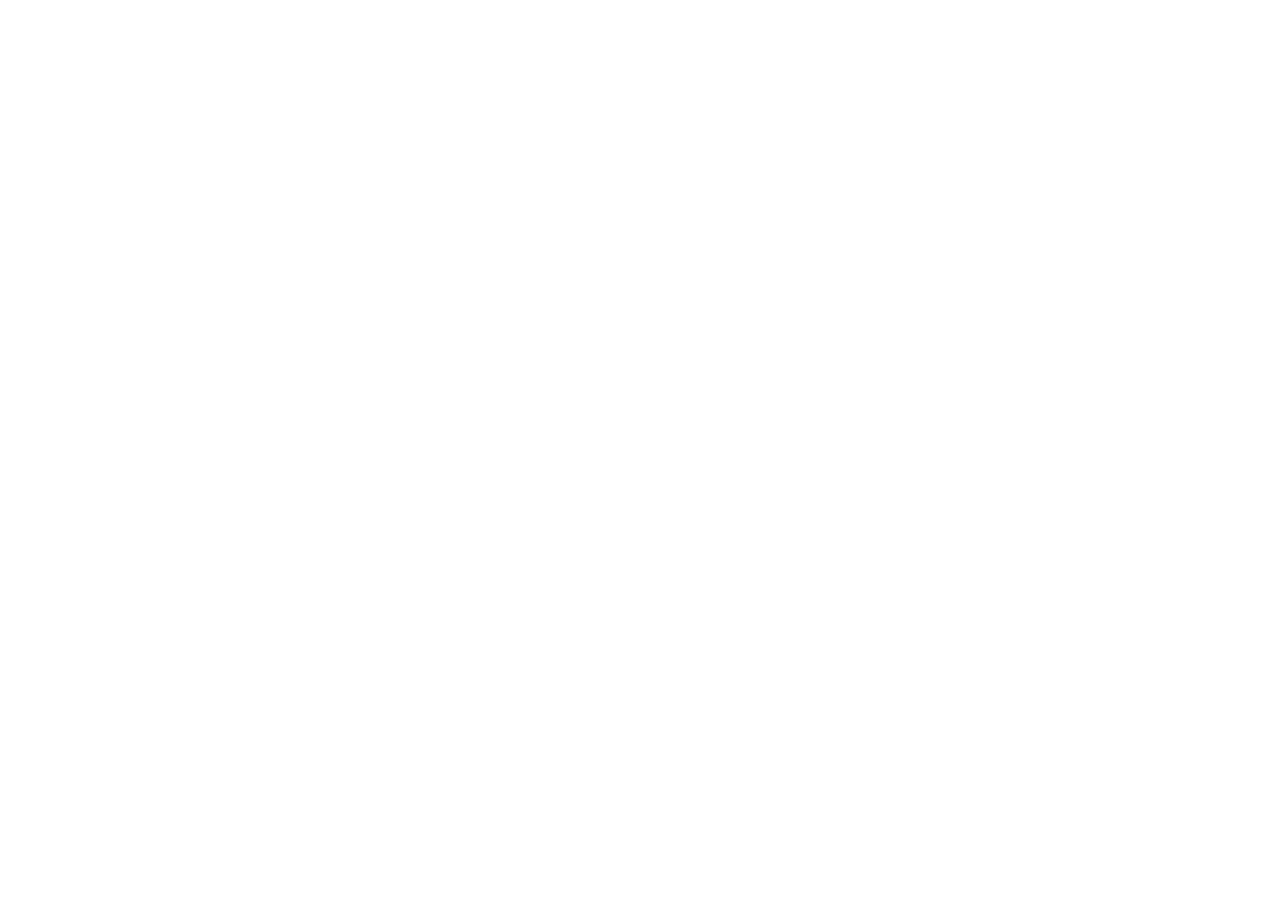
==== index.html @ c6e49ebf "init" ====
<!DOCTYPE html>
<html lang="en">
<head>
    <meta charset="UTF-8">
    <meta http-equiv="X-UA-Compatible" content="IE=edge">
    <meta name="viewport" content="width=device-width, initial-scale=1.0">
    <title>УЧЕТ РАСХОДОВ</title>
    <link rel="icon" href="" type="image.png" />
    <link rel="stylesheet" href="reset.css" />

    <link rel="stylesheet" href="styles.css" />
</head>
<body>
    

    <script src="expenses.js"></script>
</body>
</html>
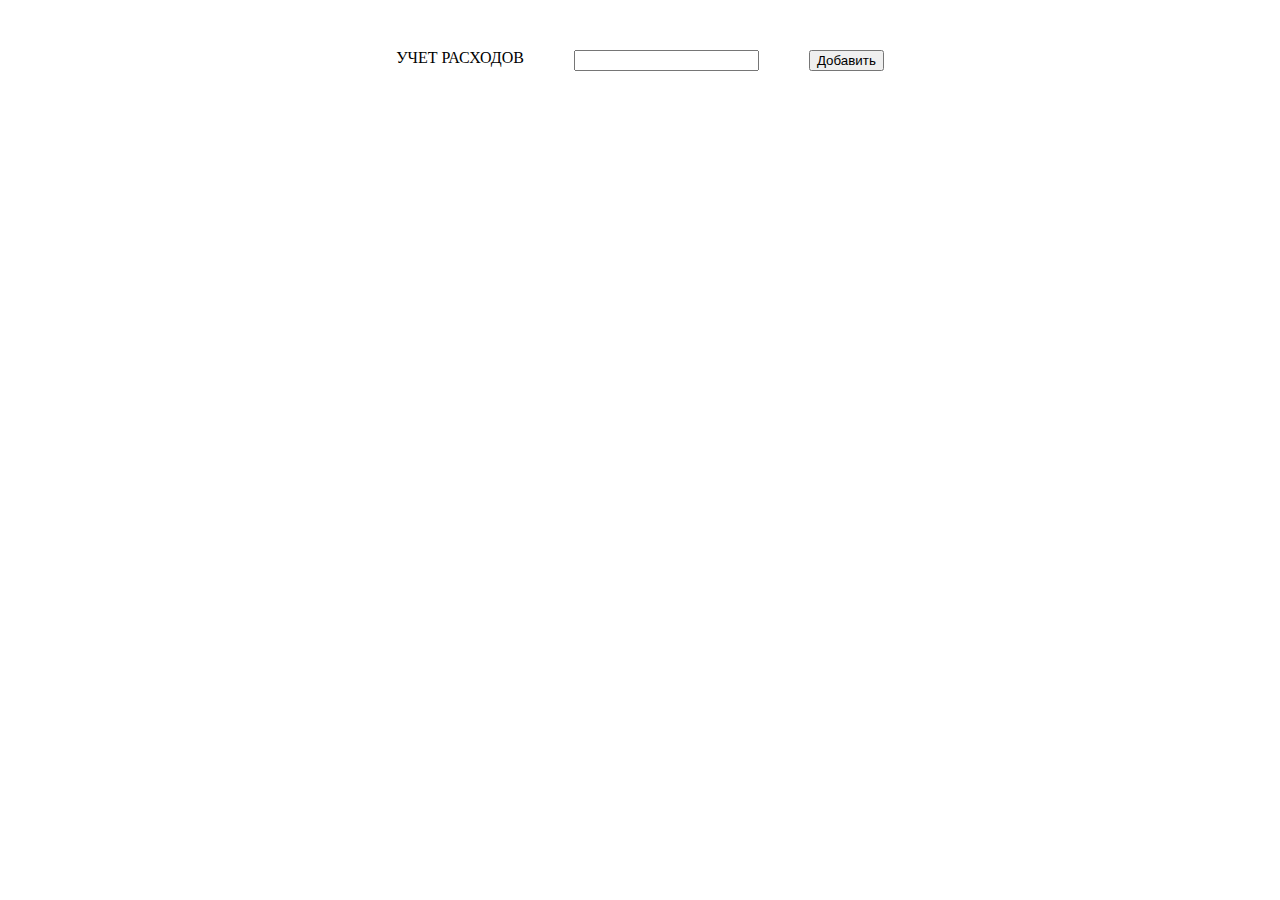
==== commit 34321293: "add first section" ====
--- a/index.html
+++ b/index.html
@@ -1,18 +1,22 @@
 <!DOCTYPE html>
 <html lang="en">
-<head>
-    <meta charset="UTF-8">
-    <meta http-equiv="X-UA-Compatible" content="IE=edge">
-    <meta name="viewport" content="width=device-width, initial-scale=1.0">
+  <head>
+    <meta charset="UTF-8" />
+    <meta http-equiv="X-UA-Compatible" content="IE=edge" />
+    <meta name="viewport" content="width=device-width, initial-scale=1.0" />
     <title>УЧЕТ РАСХОДОВ</title>
     <link rel="icon" href="" type="image.png" />
     <link rel="stylesheet" href="reset.css" />
 
     <link rel="stylesheet" href="styles.css" />
-</head>
-<body>
-    
+  </head>
+  <body>
+    <div class="container">
+      <h1>УЧЕТ РАСХОДОВ</h1>
+      <input id="addExpense" class="add-expense" type="number" />
+      <button id="btnAddExpense" class="btn-add-expense">Добавить</button>
+    </div>
 
     <script src="expenses.js"></script>
-</body>
-</html>+  </body>
+</html>
--- a/styles.css
+++ b/styles.css
@@ -0,0 +1,6 @@
+.container {
+  margin: 50px;
+  display: flex;
+  justify-content: center;
+  gap: 50px;
+}
